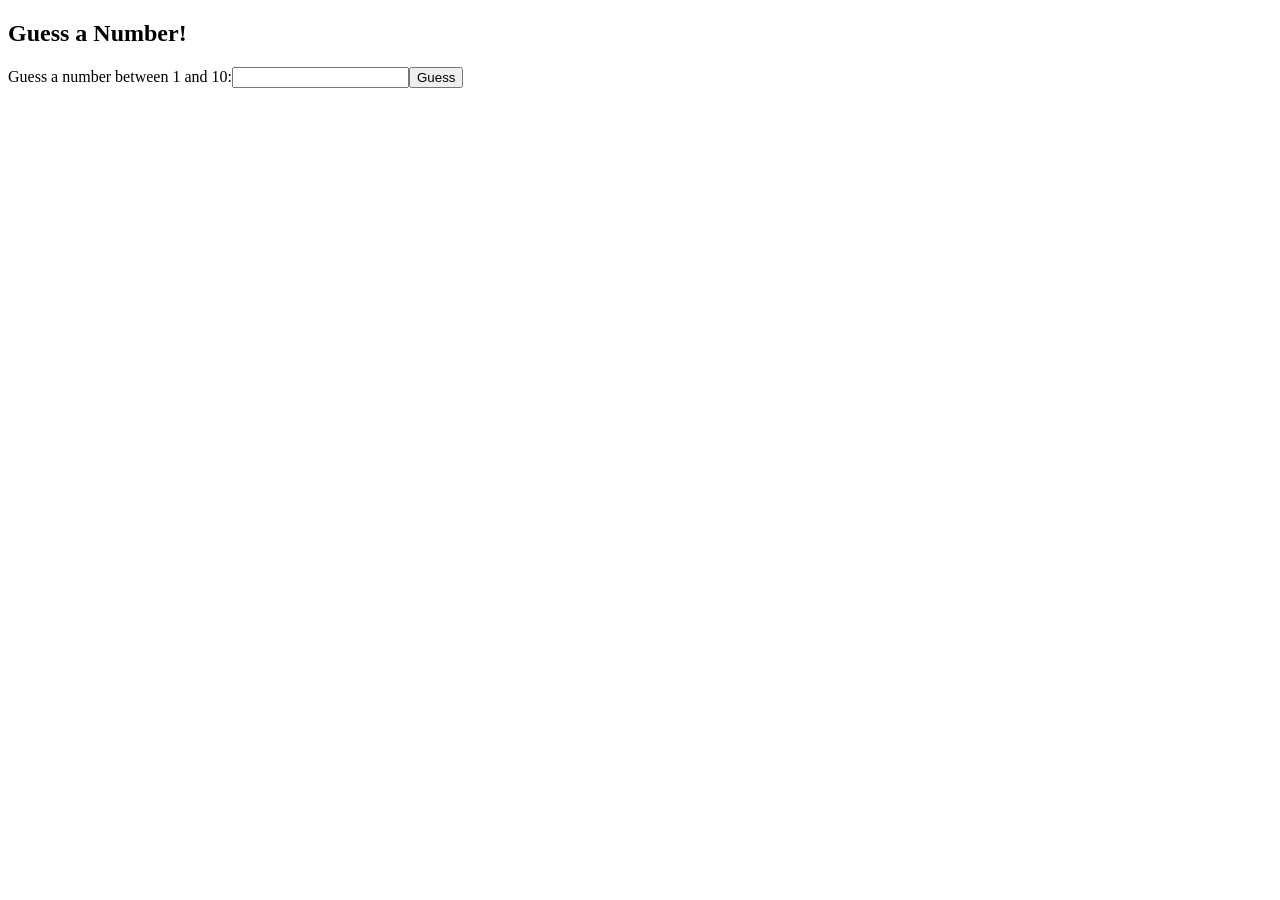
==== index-1.html @ 879874b4 "all" ====
<!DOCTYPE html>
<html data-bs-theme="light" lang="en">

<head>
    <meta charset="utf-8">
    <meta name="viewport" content="width=device-width, initial-scale=1.0, shrink-to-fit=no">
    <title>Random Number Generator</title>
    <link rel="stylesheet" href="assets/bootstrap/css/bootstrap.min.css">
    <link rel="stylesheet" href="assets/css/styles-1.css">
</head>

<body>
    <h2>Guess a Number!</h2>
    <form id="guessForm"><label for="numGuess">Guess a number between 1 and 10:</label><input type="number" id="numGuess" name="numGuess" required=""><input type="submit" value="Guess"></form>
    <p id="gameOutput"></p>
    <script src="assets/bootstrap/js/bootstrap.min.js"></script>
    <script src="assets/js/script.js"></script>
</body>

</html>
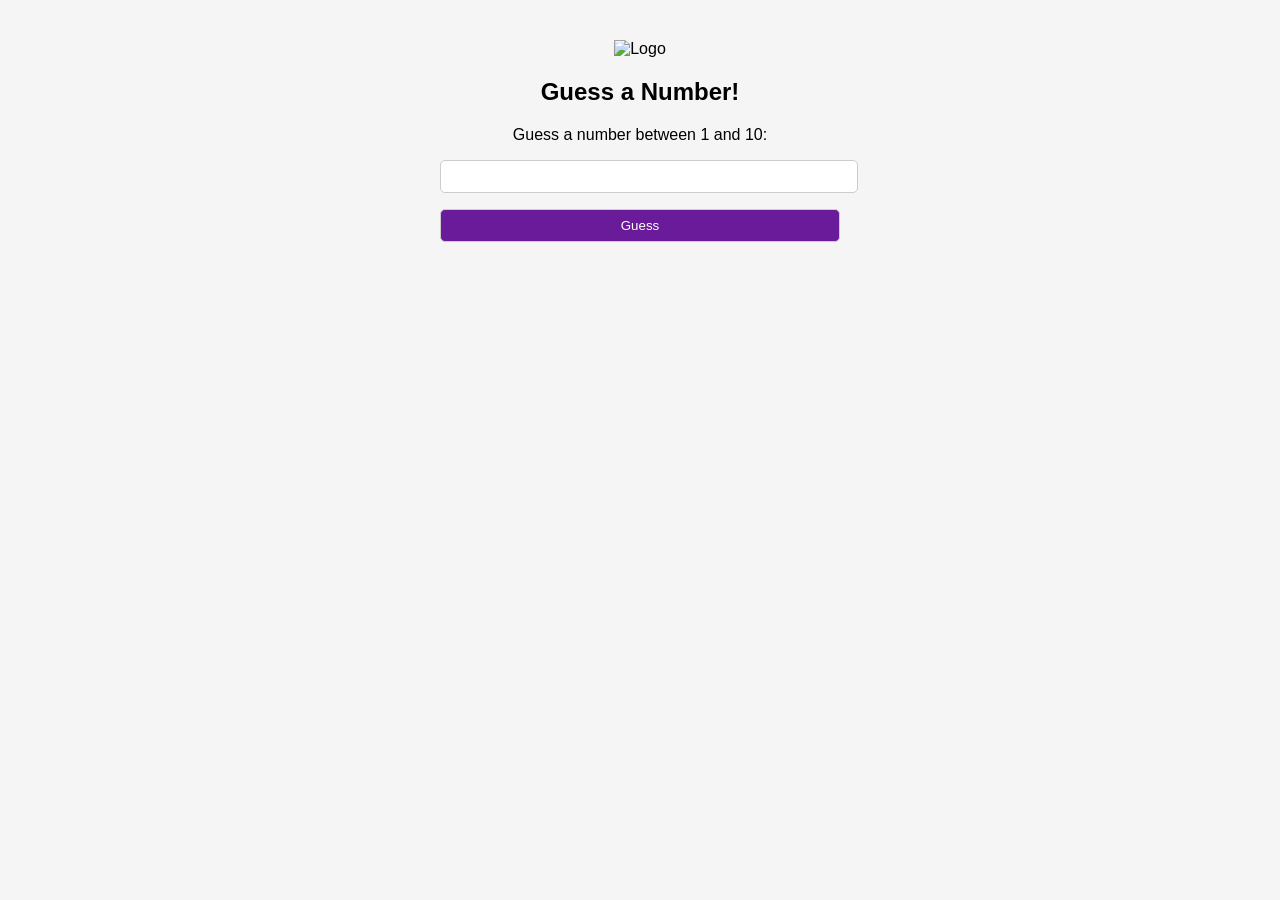
==== commit 195e1ff3: "Add logo header and fix resource paths in index-1.html - Added a header with the logo image (using W" ====
--- a/index-1.html
+++ b/index-1.html
@@ -5,16 +5,17 @@
     <meta charset="utf-8">
     <meta name="viewport" content="width=device-width, initial-scale=1.0, shrink-to-fit=no">
     <title>Random Number Generator</title>
-    <link rel="stylesheet" href="assets/bootstrap/css/bootstrap.min.css">
-    <link rel="stylesheet" href="assets/css/styles-1.css">
+    <link rel="stylesheet" href="styles.css">
 </head>
 
 <body>
+    <header>
+        <img src="WebBackground.png" alt="Logo" width="200">
+    </header>
     <h2>Guess a Number!</h2>
     <form id="guessForm"><label for="numGuess">Guess a number between 1 and 10:</label><input type="number" id="numGuess" name="numGuess" required=""><input type="submit" value="Guess"></form>
     <p id="gameOutput"></p>
-    <script src="assets/bootstrap/js/bootstrap.min.js"></script>
-    <script src="assets/js/script.js"></script>
+    <script src="script.js"></script>
 </body>
 
 </html>
--- a/styles.css
+++ b/styles.css
@@ -0,0 +1,35 @@
+body {
+    font-family: sans-serif;
+    background-color: #f5f5f5;
+    text-align: center;
+    padding: 2rem;
+}
+
+form {
+    margin: 1rem auto;
+    max-width: 400px;
+}
+
+input[type="number"],
+input[type="submit"] {
+    width: 100%;
+    padding: 0.5rem;
+    margin-top: 1rem;
+    border-radius: 5px;
+    border: 1px solid #ccc;
+}
+
+input[type="submit"] {
+    background-color: #6a1b9a;
+    color: #fff;
+    cursor: pointer;
+}
+
+#gameOutput {
+    margin-top: 1rem;
+    font-weight: bold;
+}
+
+.error {
+    color: #f00;
+}
